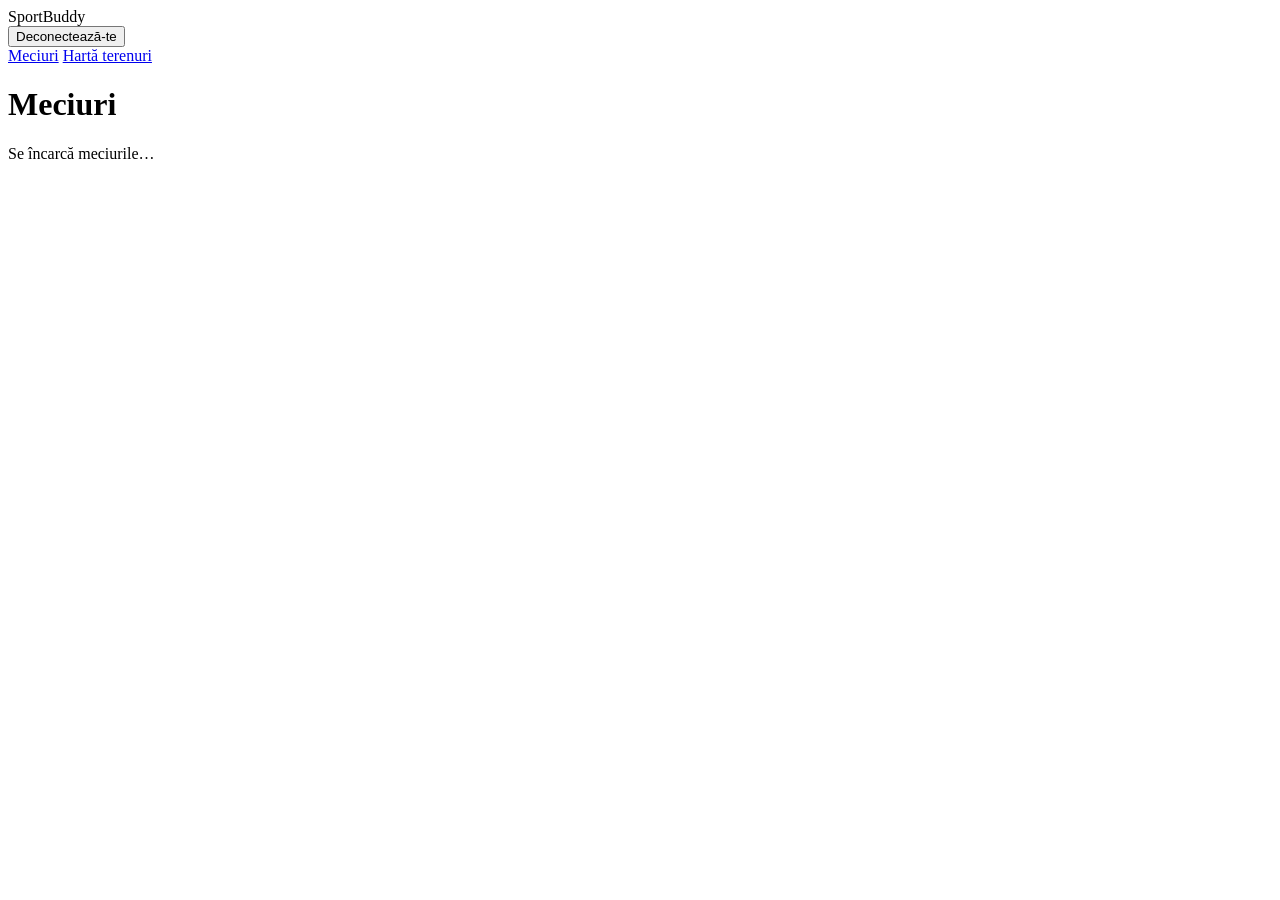
==== sportbuddy/src/main/resources/static/matches.html @ b71aefaf "interfata + harta" ====
<!doctype html>
<html lang="ro">
<head>
    <meta charset="utf-8">
    <meta name="viewport" content="width=device-width, initial-scale=1">
    <meta name="theme-color" content="#151820">
    <title>SportBuddy | Meciuri</title>
    <link rel="stylesheet" href="/styles.css">
    <link rel="stylesheet" href="/matches.css">
    <script type="module" src="/matches.js"></script>
</head>
<body class="matches-page">
    <header class="matches-header">
        <div class="matches-header-inner">
            <div class="brand">
                <span class="brand-mark" aria-hidden="true"></span>
                <span>SportBuddy</span>
            </div>
            <div class="signed-in">
                <div class="signed-in-details" id="signed-in-details" hidden>
                    <strong id="account-name"></strong>
                    <span id="account-email"></span>
                </div>
                <button type="button" class="secondary" id="sign-out">Deconectează-te</button>
            </div>
        </div>
    </header>

    <main class="matches-main">
        <nav class="app-navigation" aria-label="Navigare SportBuddy">
            <a href="/matches.html" aria-current="page">Meciuri</a>
            <a href="/map.html">Hartă terenuri</a>
        </nav>
        <h1>Meciuri</h1>
        <div class="matches-message" id="matches-message">
            <p id="matches-status" role="status">Se încarcă meciurile…</p>
            <button type="button" class="secondary" id="retry-matches" hidden>Încearcă din nou</button>
        </div>
        <ul class="match-list" id="match-list" hidden></ul>
    </main>

    <template id="match-template">
        <li class="match-card">
            <h2 class="match-sport"></h2>
            <dl class="match-details">
                <div>
                    <dt>Teren</dt>
                    <dd class="match-field"></dd>
                </div>
                <div>
                    <dt>Data și ora</dt>
                    <dd><time class="match-start"></time></dd>
                </div>
                <div class="match-availability">
                    <dt>Locuri libere</dt>
                    <dd><strong class="match-spots"></strong> <span class="match-capacity"></span></dd>
                </div>
            </dl>
        </li>
    </template>
</body>
</html>
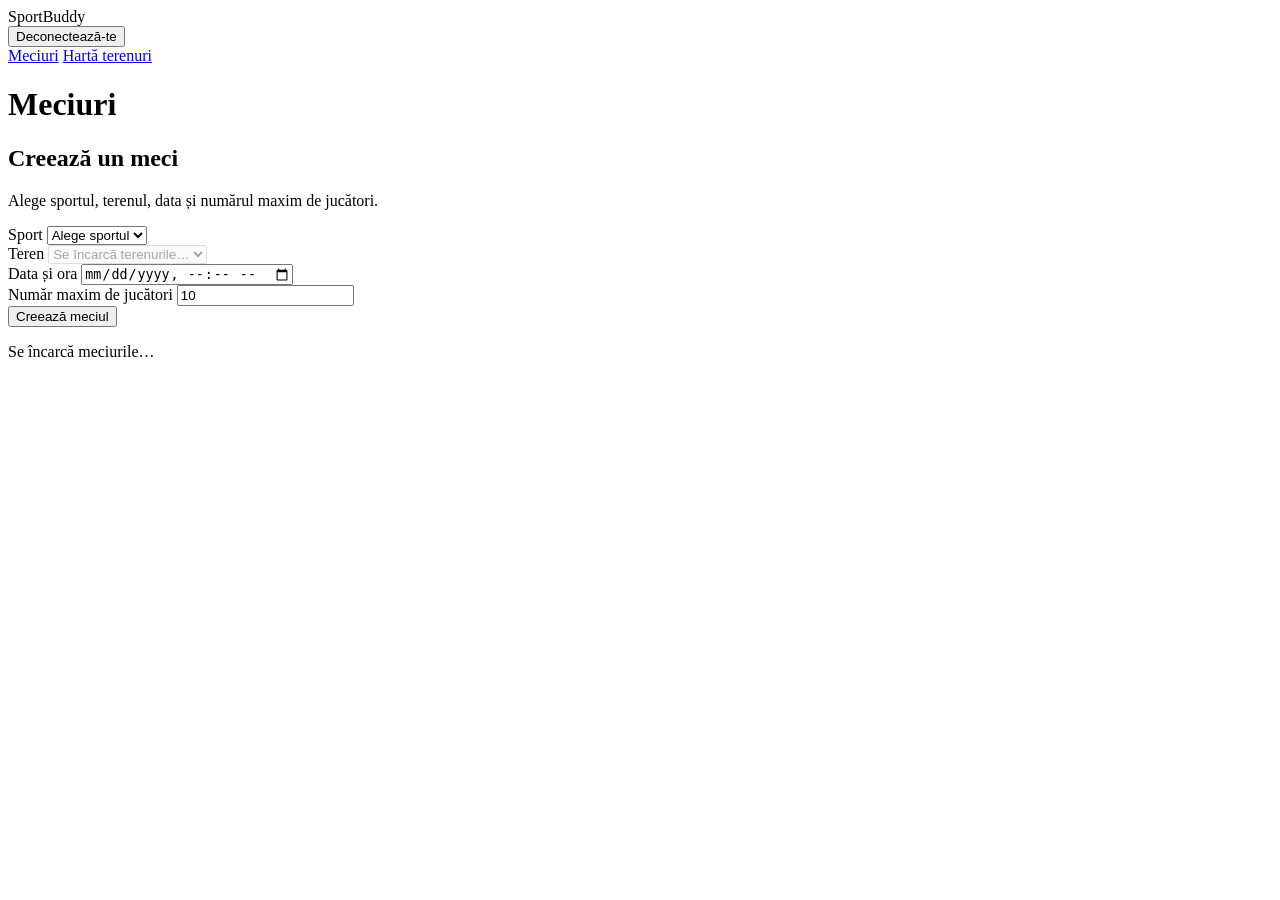
==== commit dd071c55: "am bagat functii pt meciuri" ====
--- a/sportbuddy/src/main/resources/static/matches.html
+++ b/sportbuddy/src/main/resources/static/matches.html
@@ -32,6 +32,39 @@
             <a href="/map.html">Hartă terenuri</a>
         </nav>
         <h1>Meciuri</h1>
+
+        <section class="match-create-section" aria-labelledby="create-match-heading">
+            <h2 id="create-match-heading">Creează un meci</h2>
+            <p class="section-intro">Alege sportul, terenul, data și numărul maxim de jucători.</p>
+            <form class="match-create-form" id="match-form">
+                <div class="form-field">
+                    <label for="match-sport">Sport</label>
+                    <select id="match-sport" name="sport" required>
+                        <option value="">Alege sportul</option>
+                    </select>
+                </div>
+                <div class="form-field">
+                    <label for="match-field">Teren</label>
+                    <select id="match-field" name="field" required disabled>
+                        <option value="">Se încarcă terenurile…</option>
+                    </select>
+                    <small class="form-help" id="field-help"></small>
+                </div>
+                <div class="form-field">
+                    <label for="match-start">Data și ora</label>
+                    <input id="match-start" name="startTime" type="datetime-local" required>
+                </div>
+                <div class="form-field">
+                    <label for="match-max-players">Număr maxim de jucători</label>
+                    <input id="match-max-players" name="maxPlayers" type="number" min="2" value="10" required>
+                </div>
+                <button class="primary create-match-button" id="create-match" type="submit">Creează meciul</button>
+            </form>
+            <p class="form-status" id="create-status" role="status" aria-live="polite"></p>
+        </section>
+
+        <p class="action-status" id="match-action-status" role="status" aria-live="polite"></p>
+
         <div class="matches-message" id="matches-message">
             <p id="matches-status" role="status">Se încarcă meciurile…</p>
             <button type="button" class="secondary" id="retry-matches" hidden>Încearcă din nou</button>
@@ -56,6 +89,15 @@
                     <dd><strong class="match-spots"></strong> <span class="match-capacity"></span></dd>
                 </div>
             </dl>
+            <section class="match-participants" aria-label="Participanții la meci">
+                <h3>Participanți <span class="participant-count"></span></h3>
+                <ul class="participant-list"></ul>
+            </section>
+            <div class="match-actions">
+                <button type="button" class="primary match-join">Înscrie-te</button>
+                <button type="button" class="secondary match-leave" hidden>Retrage-te</button>
+                <span class="match-full" hidden>Meci complet</span>
+            </div>
         </li>
     </template>
 </body>
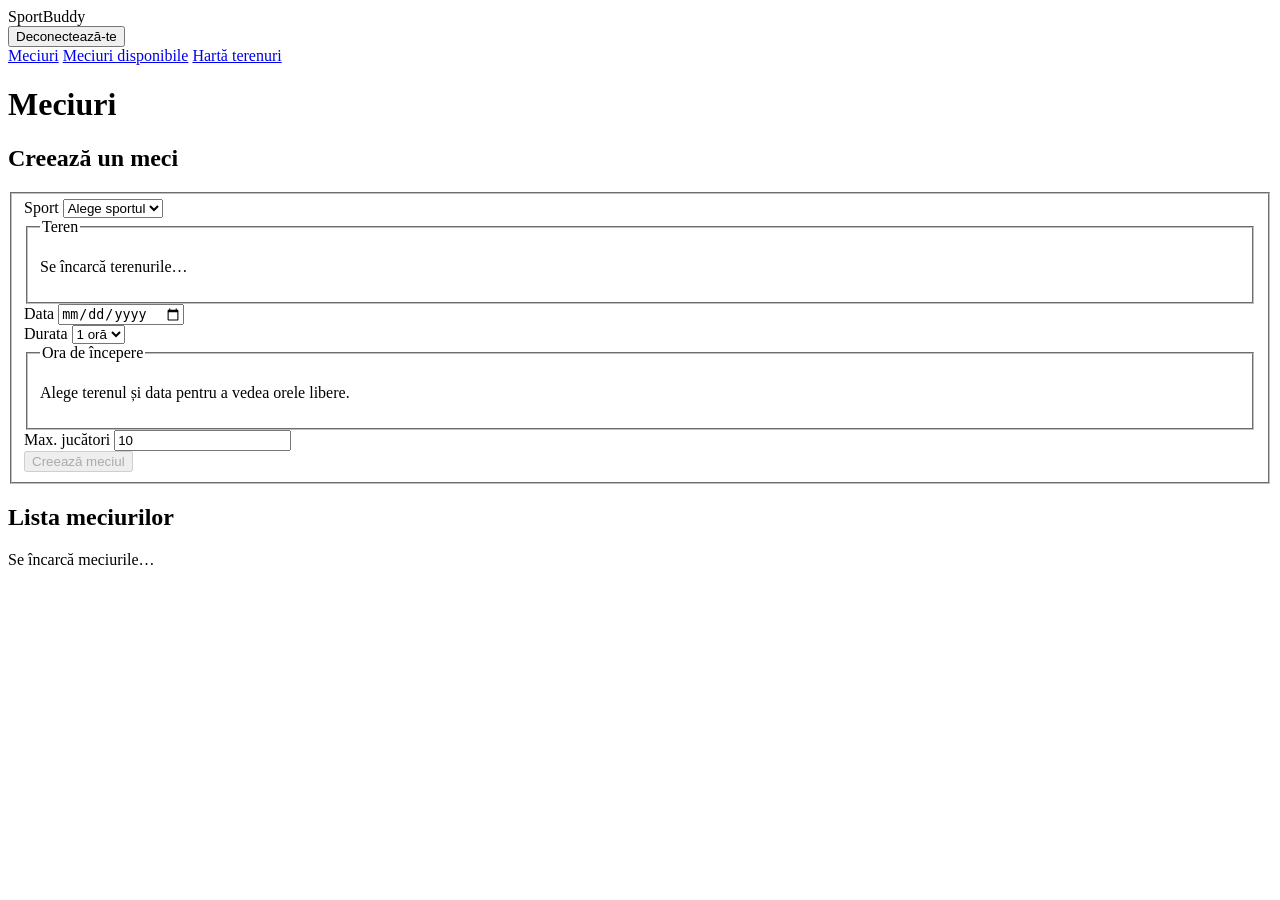
==== commit 85755f22: "interfata noua" ====
--- a/sportbuddy/src/main/resources/static/matches.html
+++ b/sportbuddy/src/main/resources/static/matches.html
@@ -26,50 +26,72 @@
         </div>
     </header>
 
-    <main class="matches-main">
+    <main class="matches-main matches-dashboard">
         <nav class="app-navigation" aria-label="Navigare SportBuddy">
-            <a href="/matches.html" aria-current="page">Meciuri</a>
+            <a href="/matches.html" id="all-matches-tab" aria-current="page">Meciuri</a>
+            <a href="/matches.html?view=available" id="available-matches-tab">Meciuri disponibile</a>
             <a href="/map.html">Hartă terenuri</a>
         </nav>
-        <h1>Meciuri</h1>
+        <div class="matches-heading">
+            <h1 id="matches-heading">Meciuri</h1>
+        </div>
+        <div class="matches-workspace">
+            <section class="match-create-section" aria-labelledby="create-match-heading">
+                <h2 id="create-match-heading" tabindex="-1">Creează un meci</h2>
+                <form class="match-create-form" id="match-form" method="post">
+                    <fieldset class="match-form-fields" id="match-form-fields">
+                        <div class="form-field">
+                            <label for="match-sport">Sport</label>
+                            <select id="match-sport" name="sport" required>
+                                <option value="">Alege sportul</option>
+                            </select>
+                        </div>
+                        <fieldset class="field-picker" aria-describedby="field-help">
+                            <legend>Teren</legend>
+                            <p class="form-help" id="field-help" role="status">Se încarcă terenurile…</p>
+                            <div class="field-options" id="match-field-options"></div>
+                        </fieldset>
+                        <div class="match-time-and-size">
+                            <div class="form-field">
+                                <label for="match-date">Data</label>
+                                <input id="match-date" name="date" type="date" required>
+                            </div>
+                            <div class="form-field">
+                                <label for="match-duration">Durata</label>
+                                <select id="match-duration" name="durationHours" required>
+                                    <option value="1">1 oră</option>
+                                    <option value="2">2 ore</option>
+                                </select>
+                            </div>
+                        </div>
+                        <fieldset class="field-picker" aria-describedby="slot-help">
+                            <legend>Ora de începere</legend>
+                            <p class="form-help" id="slot-help" role="status">Alege terenul și data pentru a vedea orele libere.</p>
+                            <div class="slot-options" id="match-slot-options"></div>
+                        </fieldset>
+                        <div class="form-field match-size">
+                            <label for="match-max-players">Max. jucători</label>
+                            <input id="match-max-players" name="maxPlayers" type="number" min="2" value="10" required>
+                        </div>
+                        <div class="match-form-actions">
+                            <button class="primary create-match-button" id="create-match" type="submit" disabled>Creează meciul</button>
+                            <button class="secondary" id="cancel-match-edit" type="button" hidden>Anulează editarea</button>
+                        </div>
+                    </fieldset>
+                    <p class="form-status" id="create-status" role="status"></p>
+                </form>
+            </section>
 
-        <section class="match-create-section" aria-labelledby="create-match-heading">
-            <h2 id="create-match-heading">Creează un meci</h2>
-            <p class="section-intro">Alege sportul, terenul, data și numărul maxim de jucători.</p>
-            <form class="match-create-form" id="match-form">
-                <div class="form-field">
-                    <label for="match-sport">Sport</label>
-                    <select id="match-sport" name="sport" required>
-                        <option value="">Alege sportul</option>
-                    </select>
+            <section class="matches-feed" aria-labelledby="matches-feed-heading">
+                <h2 id="matches-feed-heading">Lista meciurilor</h2>
+                <p class="action-status" id="match-action-status" role="status"></p>
+                <div class="matches-message" id="matches-message">
+                    <p id="matches-status" role="status">Se încarcă meciurile…</p>
+                    <button type="button" class="secondary" id="retry-matches" hidden>Încearcă din nou</button>
                 </div>
-                <div class="form-field">
-                    <label for="match-field">Teren</label>
-                    <select id="match-field" name="field" required disabled>
-                        <option value="">Se încarcă terenurile…</option>
-                    </select>
-                    <small class="form-help" id="field-help"></small>
-                </div>
-                <div class="form-field">
-                    <label for="match-start">Data și ora</label>
-                    <input id="match-start" name="startTime" type="datetime-local" required>
-                </div>
-                <div class="form-field">
-                    <label for="match-max-players">Număr maxim de jucători</label>
-                    <input id="match-max-players" name="maxPlayers" type="number" min="2" value="10" required>
-                </div>
-                <button class="primary create-match-button" id="create-match" type="submit">Creează meciul</button>
-            </form>
-            <p class="form-status" id="create-status" role="status" aria-live="polite"></p>
-        </section>
-
-        <p class="action-status" id="match-action-status" role="status" aria-live="polite"></p>
-
-        <div class="matches-message" id="matches-message">
-            <p id="matches-status" role="status">Se încarcă meciurile…</p>
-            <button type="button" class="secondary" id="retry-matches" hidden>Încearcă din nou</button>
+                <ul class="match-list" id="match-list" hidden></ul>
+            </section>
         </div>
-        <ul class="match-list" id="match-list" hidden></ul>
     </main>
 
     <template id="match-template">
@@ -82,7 +104,7 @@
                 </div>
                 <div>
                     <dt>Data și ora</dt>
-                    <dd><time class="match-start"></time></dd>
+                    <dd><time class="match-start"></time><span class="match-end"></span></dd>
                 </div>
                 <div class="match-availability">
                     <dt>Locuri libere</dt>
@@ -94,11 +116,24 @@
                 <ul class="participant-list"></ul>
             </section>
             <div class="match-actions">
-                <button type="button" class="primary match-join">Înscrie-te</button>
-                <button type="button" class="secondary match-leave" hidden>Retrage-te</button>
+                <button type="button" class="primary match-join" data-action="join">Înscrie-te</button>
+                <button type="button" class="secondary match-leave" data-action="leave" hidden>Retrage-te</button>
                 <span class="match-full" hidden>Meci complet</span>
+                <button type="button" class="secondary match-edit" data-action="edit" hidden>Modifică</button>
+                <button type="button" class="secondary danger-button match-delete" data-action="delete" hidden>Șterge</button>
             </div>
         </li>
     </template>
+    <dialog class="match-dialog" id="match-delete-dialog" aria-labelledby="match-delete-heading">
+        <form id="delete-match-form">
+            <h2 id="match-delete-heading">Ștergi acest meci?</h2>
+            <p>Rezervarea va fi eliberată și înscrierile la meci vor fi șterse.</p>
+            <p class="form-status" id="delete-match-status" role="status"></p>
+            <div class="match-dialog-actions">
+                <button type="button" class="secondary" id="cancel-match-delete" autofocus>Păstrează meciul</button>
+                <button type="submit" class="secondary danger-button" id="confirm-match-delete">Șterge meciul</button>
+            </div>
+        </form>
+    </dialog>
 </body>
 </html>
